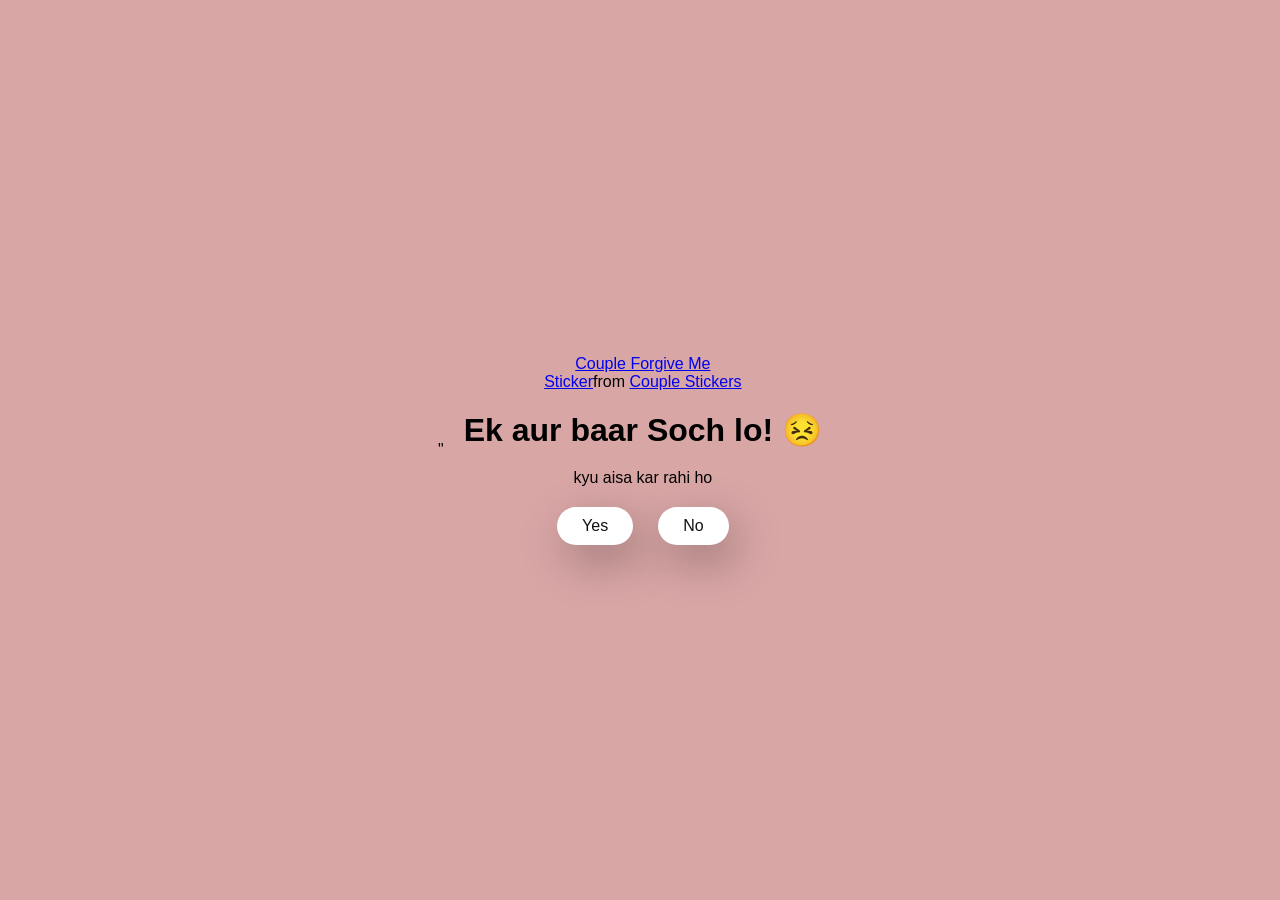
==== no2.html @ ad2c984a "Fix file names for No buttons" ====
"
<!DOCTYPE html>
<html lang="en">

<head>
    <meta charset="UTF-8" />
    <meta name="viewport" content="width=device-width, initial-scale=1.0" />
    <title>JAIPUR</title>

    <link rel="stylesheet" href="./style.css" />
</head>

<body>
    <div class="container">
        <div class="tenor-gif-embed" data-postid="15195810" data-share-method="host" data-aspect-ratio="1"
            data-width="100%">
            <a href="https://tenor.com/view/couple-forgive-me-asking-for-forgiveness-begging-crying-gif-15195810">Couple
                Forgive Me Sticker</a>from
            <a href="https://tenor.com/search/couple-stickers">Couple Stickers</a>
        </div>
        <script type="text/javascript" async src="https://tenor.com/embed.js"></script>

        <h1>Ek aur baar Soch lo! 😣</h1>
        <p>kyu aisa kar rahi ho</p>

        <div class="btn">
            <a href="yes.html">Yes</a>
            <a href="no3.html">No</a>
        </div>
    </div>
</body>

</html>
---- style.css ----
* {
    margin: 0;
    padding: 0;
    box-sizing: border-box;
    font-family: sans-serif;
}

body {
    width: 100%;
    min-height: 100vh;
    display: flex;
    justify-content: center;
    align-items: center;
    background-color: #d9a6a6;
}

.container {
    display: flex;
    flex-direction: column;
    text-align: center;
    align-items: center;
    gap: 20px;
    max-width: 500px;
    margin: 20px;
}

.container .tenor-gif-embed {
    max-width: 200px;
}

.container .btn {
    display: flex;
    gap: 25px;
}

.btn a {
    text-decoration: none;
    color: #111;
    background: #fff;
    padding: 10px 25px;
    border-radius: 66px;
    box-shadow: 0.5rem 1rem 3rem hsl(0, 0%, 0%, 0.3);
}
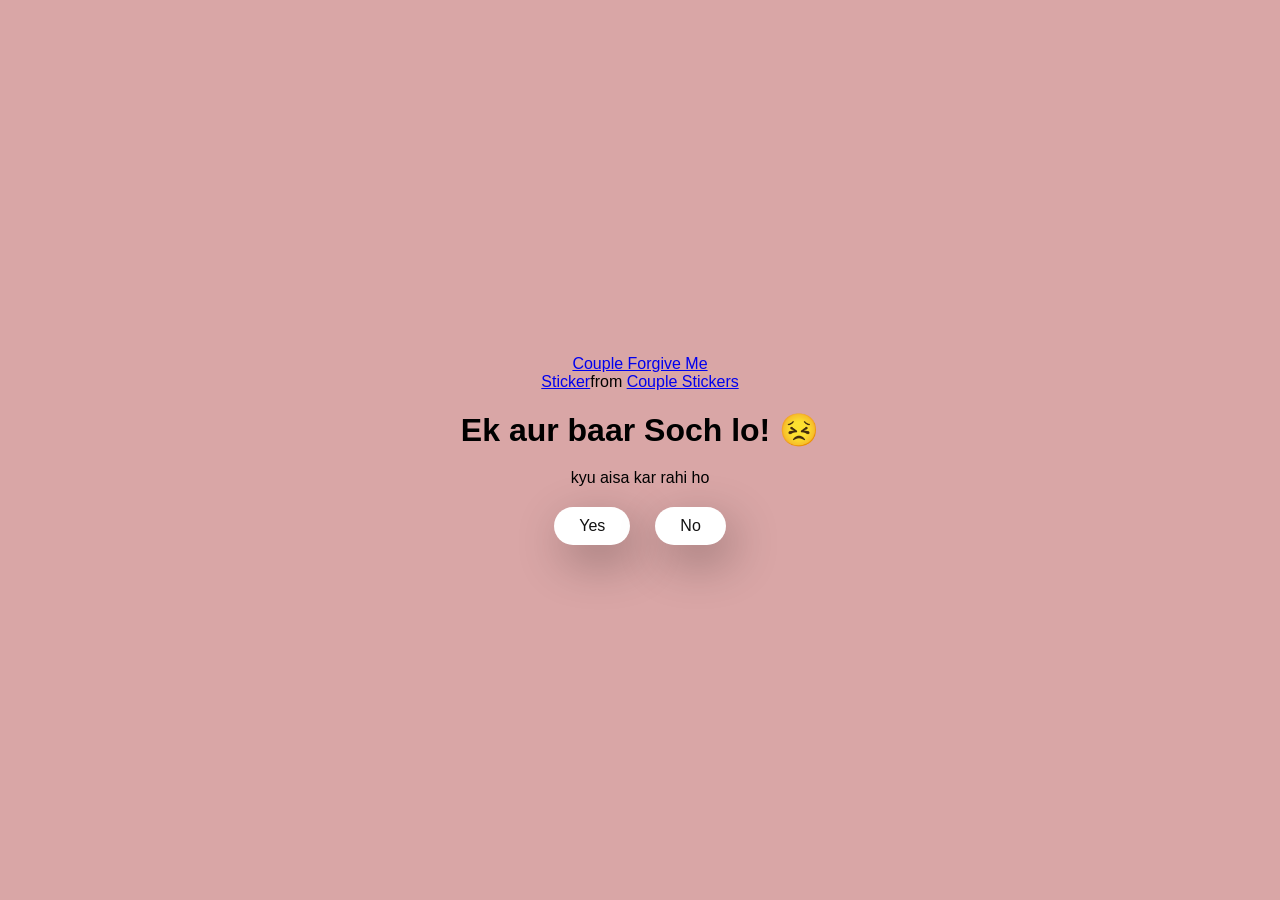
==== commit f0f269b9: "Fix yes.html, and fix typo in no2.html" ====
--- a/no2.html
+++ b/no2.html
@@ -1,4 +1,3 @@
-"
 <!DOCTYPE html>
 <html lang="en">
 
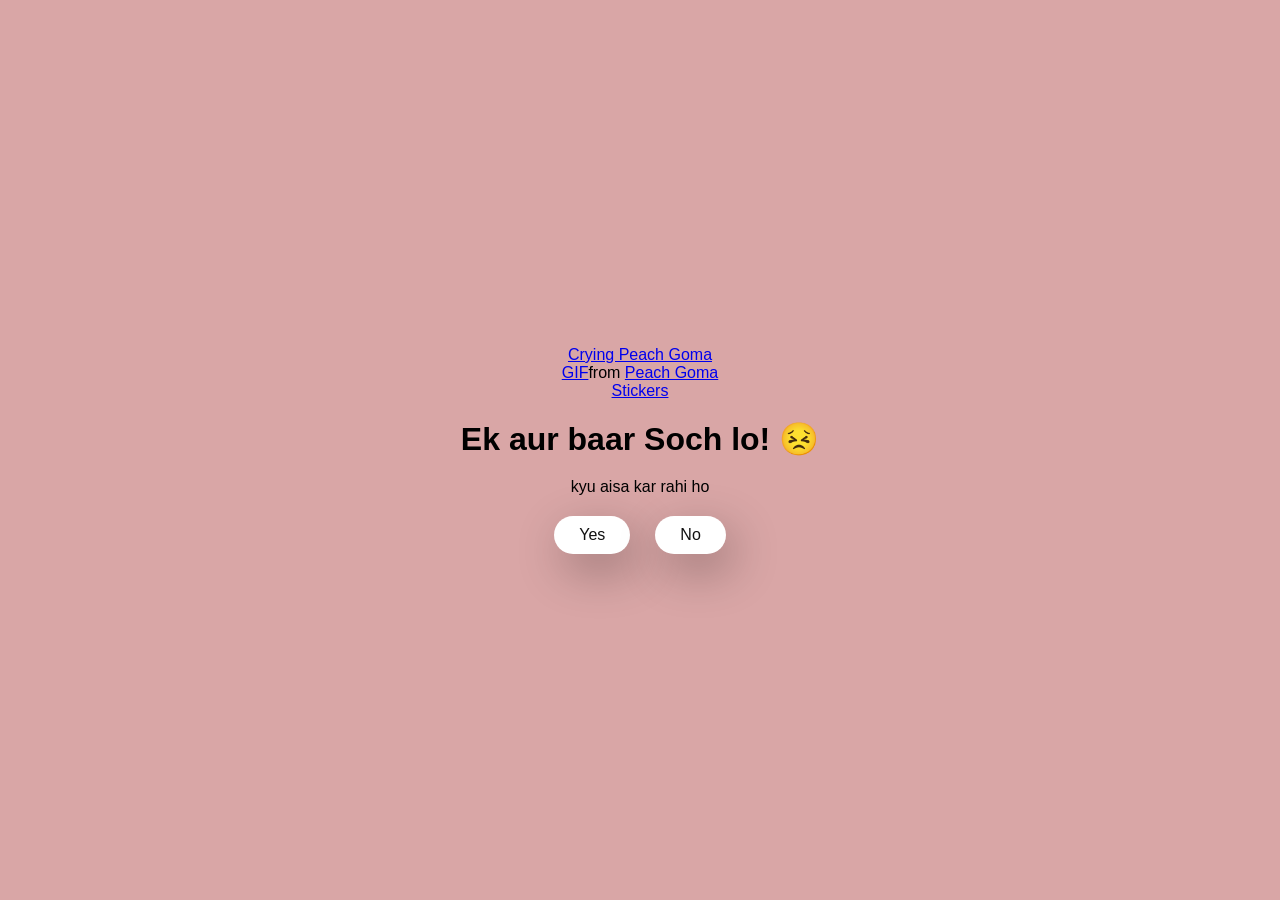
==== commit 1324dc01: "Replace couple sticker with Peach Goma sticker in no2.html" ====
--- a/no2.html
+++ b/no2.html
@@ -11,11 +11,10 @@
 
 <body>
     <div class="container">
-        <div class="tenor-gif-embed" data-postid="15195810" data-share-method="host" data-aspect-ratio="1"
+        <div class="tenor-gif-embed" data-postid="21287612" data-share-method="host" data-aspect-ratio="1"
             data-width="100%">
-            <a href="https://tenor.com/view/couple-forgive-me-asking-for-forgiveness-begging-crying-gif-15195810">Couple
-                Forgive Me Sticker</a>from
-            <a href="https://tenor.com/search/couple-stickers">Couple Stickers</a>
+            <a href="https://tenor.com/view/goma-peach-goma-crying-peach-cat-peach-and-goma-gif-21287612">Crying Peach Goma GIF</a>from
+            <a href="https://tenor.com/search/peach+goma-stickers">Peach Goma Stickers</a>
         </div>
         <script type="text/javascript" async src="https://tenor.com/embed.js"></script>
 
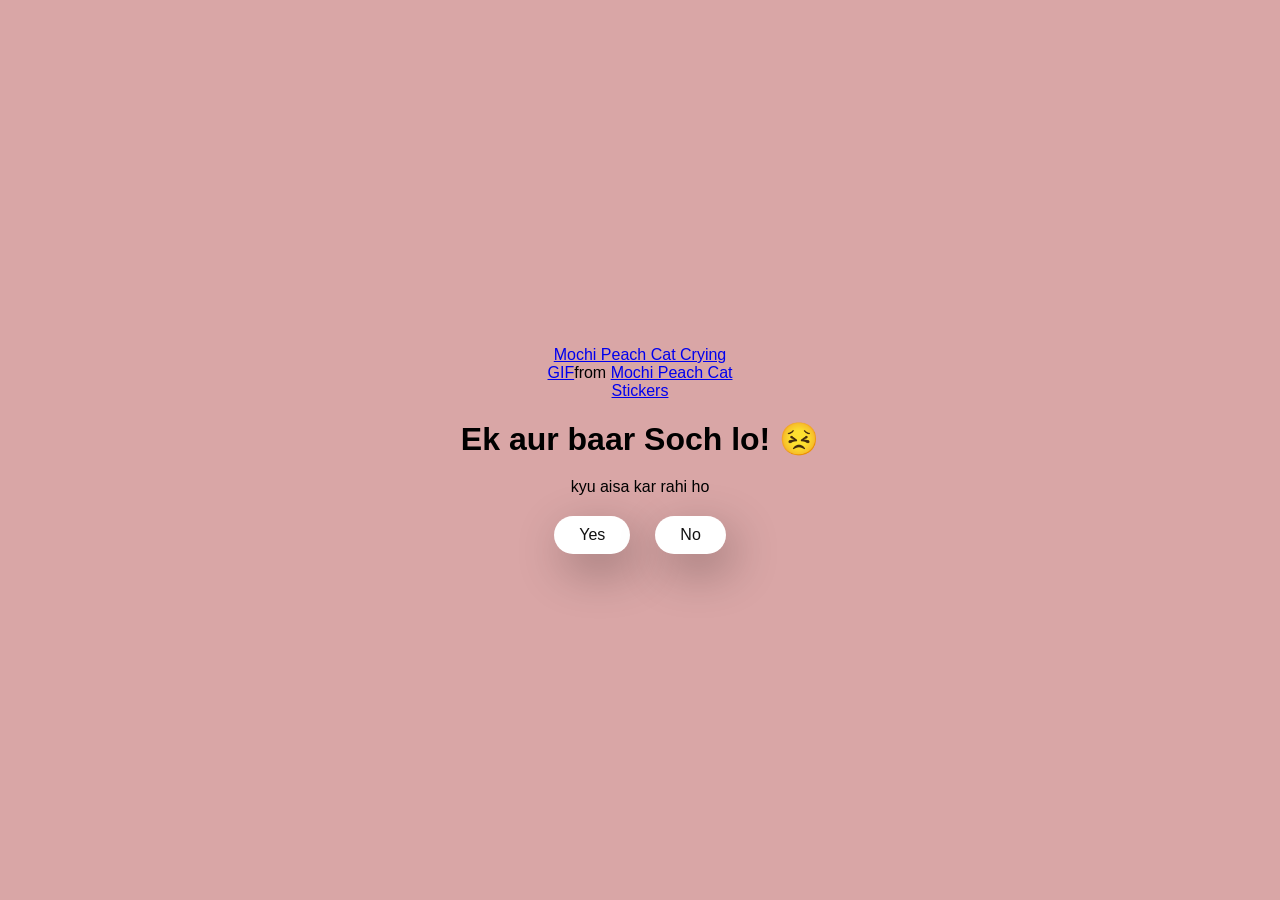
==== commit 495999b4: "Fix broken tenor GIF link" ====
--- a/no2.html
+++ b/no2.html
@@ -11,10 +11,10 @@
 
 <body>
     <div class="container">
-        <div class="tenor-gif-embed" data-postid="21287612" data-share-method="host" data-aspect-ratio="1"
+        <div class="tenor-gif-embed" data-postid="20547781" data-share-method="host" data-aspect-ratio="1"
             data-width="100%">
-            <a href="https://tenor.com/view/goma-peach-goma-crying-peach-cat-peach-and-goma-gif-21287612">Crying Peach Goma GIF</a>from
-            <a href="https://tenor.com/search/peach+goma-stickers">Peach Goma Stickers</a>
+            <a href="https://tenor.com/view/mochi-peach-cat-crying-sad-tears-gif-20547781">Mochi Peach Cat Crying GIF</a>from
+            <a href="https://tenor.com/search/mochi+peach+cat-stickers">Mochi Peach Cat Stickers</a>
         </div>
         <script type="text/javascript" async src="https://tenor.com/embed.js"></script>
 
